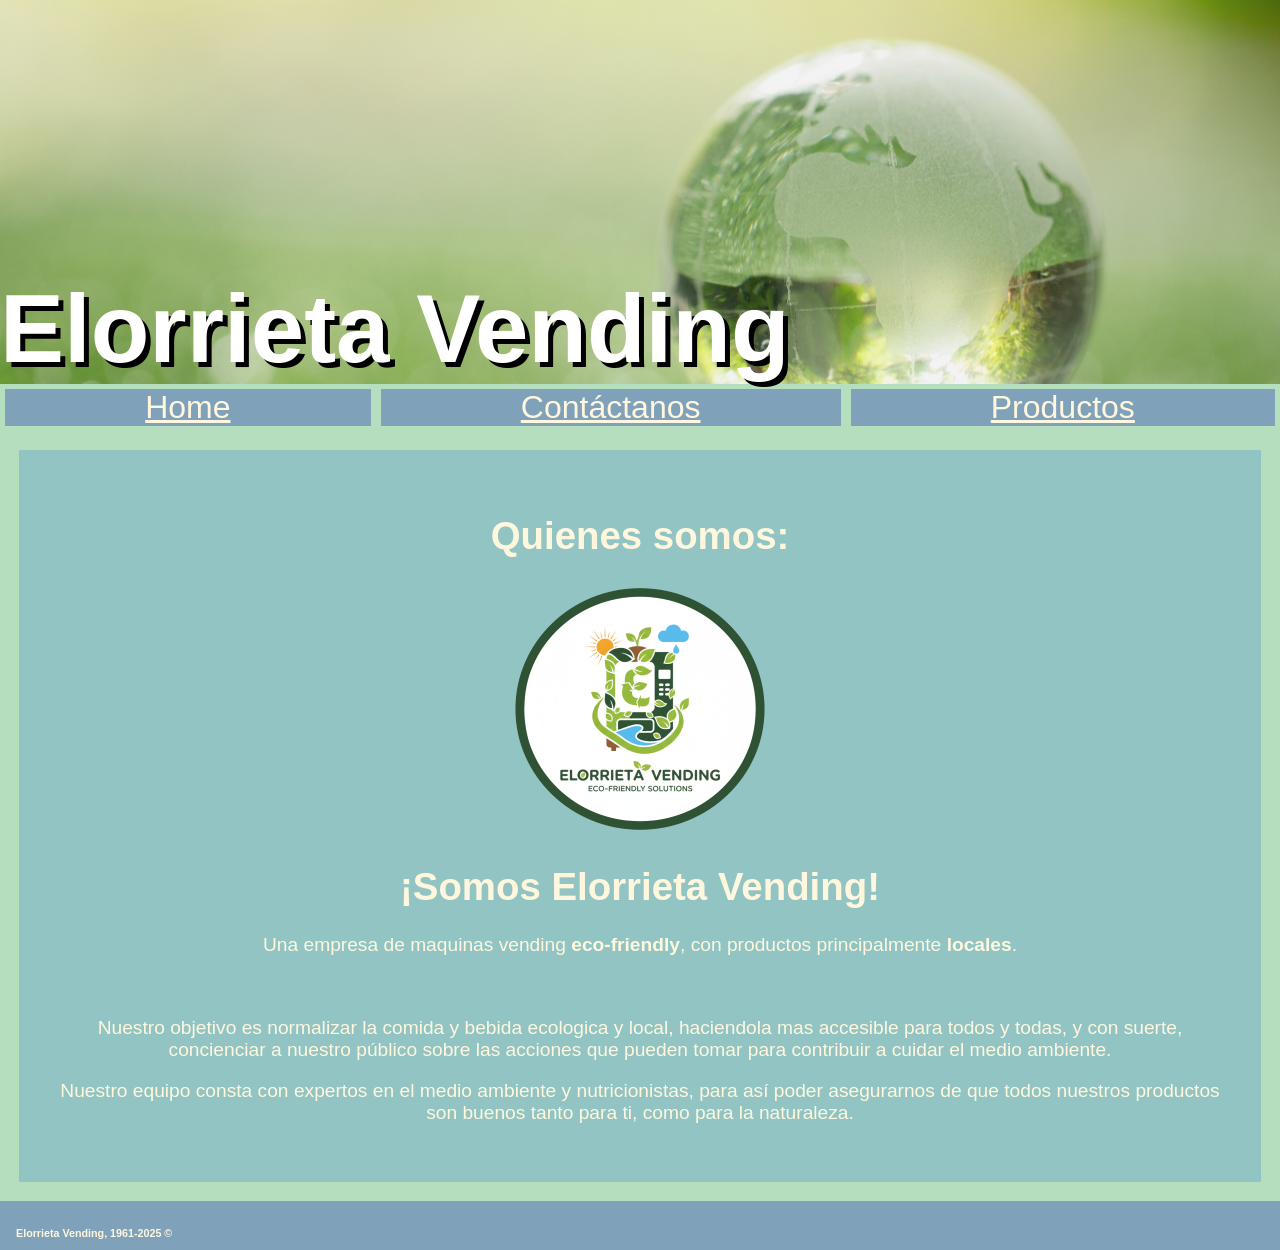
==== index.html @ 99ca5e62 "Web 1.0" ====
<!DOCTYPE html>
<html lang="en">
<head>
    <meta charset="UTF-8">
    <meta name="viewport" content="width=device-width, initial-scale=1.0">
    <meta name="language" content="es"/>
    <meta name="author" content="Julen Pérez"/>
    <meta name="owner" content="Elorrieta Vending"/>
    <meta name="description" content="La pagina web oficial de Elorrieta Vending."/>
    <meta name="keywords" content="eco-friendly, vending, naturaleza, venta, barato, economico, eco, español, bilbao, españa, refrescante, bebidas, agua, snacks, sal, dulce"/>
    <meta name="rating" content="general"/>
    <meta name="robot" content="index"/>
    <title>Home</title>
    <link rel="stylesheet" type="text/css" href="diseño/estilos.css">
    <link rel="icon" type="image/x-icon" href="imgs/Favicon.ico">
</head>
<body>
    <header>
        <h1 class="title"> Elorrieta Vending </h1>
        <nav>
            <div class="item"> <a href="index.html">Home</a> </div>
            <div class="item"> <a href="cont.html">Contáctanos</a> </div>
            <div class="item"> <a href="prod.html">Productos</a> </div>
        </nav>
    </header>
    
    <div class="bd">
        <h1> Quienes somos: </h1>
        <img src="imgs/LogoPequeño.png"/>
        <h1>¡Somos <b>Elorrieta Vending</b>!</h1>
        <p> Una empresa de maquinas vending <b>eco-friendly</b>, con productos principalmente
            <b>locales</b>. </p> <br/>
        <p>Nuestro objetivo es normalizar la comida y bebida ecologica y local, haciendola mas accesible para todos y todas, 
            y con suerte, concienciar a nuestro público sobre las acciones que pueden tomar para contribuir a cuidar el medio ambiente.</p>
        <p>Nuestro equipo consta con expertos en el medio ambiente y nutricionistas, para así 
            poder asegurarnos de que todos nuestros productos son buenos tanto para ti, como para la naturaleza.</p>
        </div>

    <footer>
        <h6>Elorrieta Vending, 1961-2025 ©</h6>
    </footer>
    
</body>
</html>
---- diseño/estilos.css ----
body {
    background-color: #B4DEBD;
    color: #FFF7DD;
    font-family:'Gill Sans', 'Gill Sans MT', Calibri, 'Trebuchet MS', sans-serif;
    font-size: 1em;
    margin: 0%; padding: 0%;
}

nav {
    /*flexbox propiedades*/
    display: flex;
    flex-flow: row nowrap;
    justify-content: center;
    align-items: center;
    font-size: 2em;
    height: auto;
}

.pro {
    display: flex;
    flex-flow: row wrap;
    justify-content:space-between;
    align-items: center;
    margin: 5em;
}

/*colores: verde #B4DEBD - azul #80A1BA - amarillo #FFF7DD */

.item {
    background-color: #80A1BA;
    margin: 5px;
    text-align: center;
    vertical-align: middle;
    flex-grow: 1;
}

.title {
    font-size: 6em;
    color: rgb(255, 255, 255);
    text-shadow: 5px 5px black;
    background-image:url(../hbg.jpg);
    background-size: cover;
    background-position: center;
    height: 4em;
    align-content: end;
    margin: 0%;
}

.bd {
    margin: 1em;
    padding: 2em;
    background-color: #91C4C3;
    color: #FFF7DD;
    text-align: center;
    font-size: 1.2em;
}

footer{
    padding-left: 1em;
    padding-top: 1px;
    height: 3em;
    background-color: #80A1BA;
}

a:visited, a:link {
    color: #FFF7DD;
}
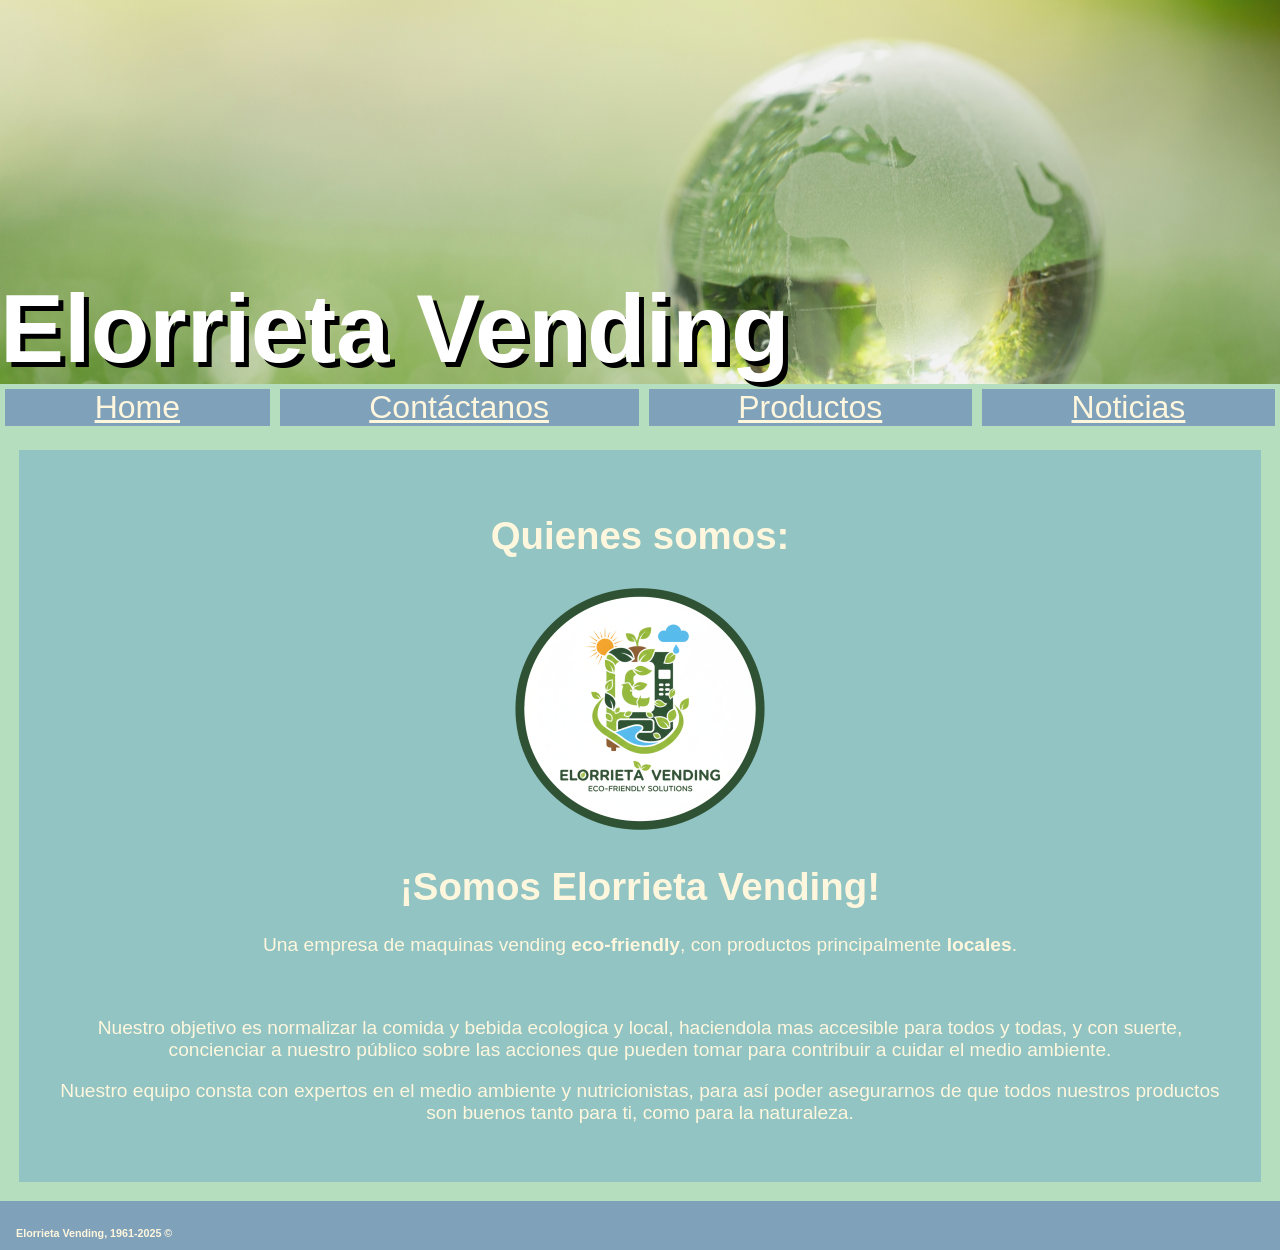
==== commit 6ff8e7d8: "Añadir noticias al menu de navegacion, y una pagina dedicada para las noticias" ====
--- a/index.html
+++ b/index.html
@@ -21,6 +21,7 @@
             <div class="item"> <a href="index.html">Home</a> </div>
             <div class="item"> <a href="cont.html">Contáctanos</a> </div>
             <div class="item"> <a href="prod.html">Productos</a> </div>
+            <div class="item"> <a href="not.html">Noticias</a> </div>
         </nav>
     </header>
     
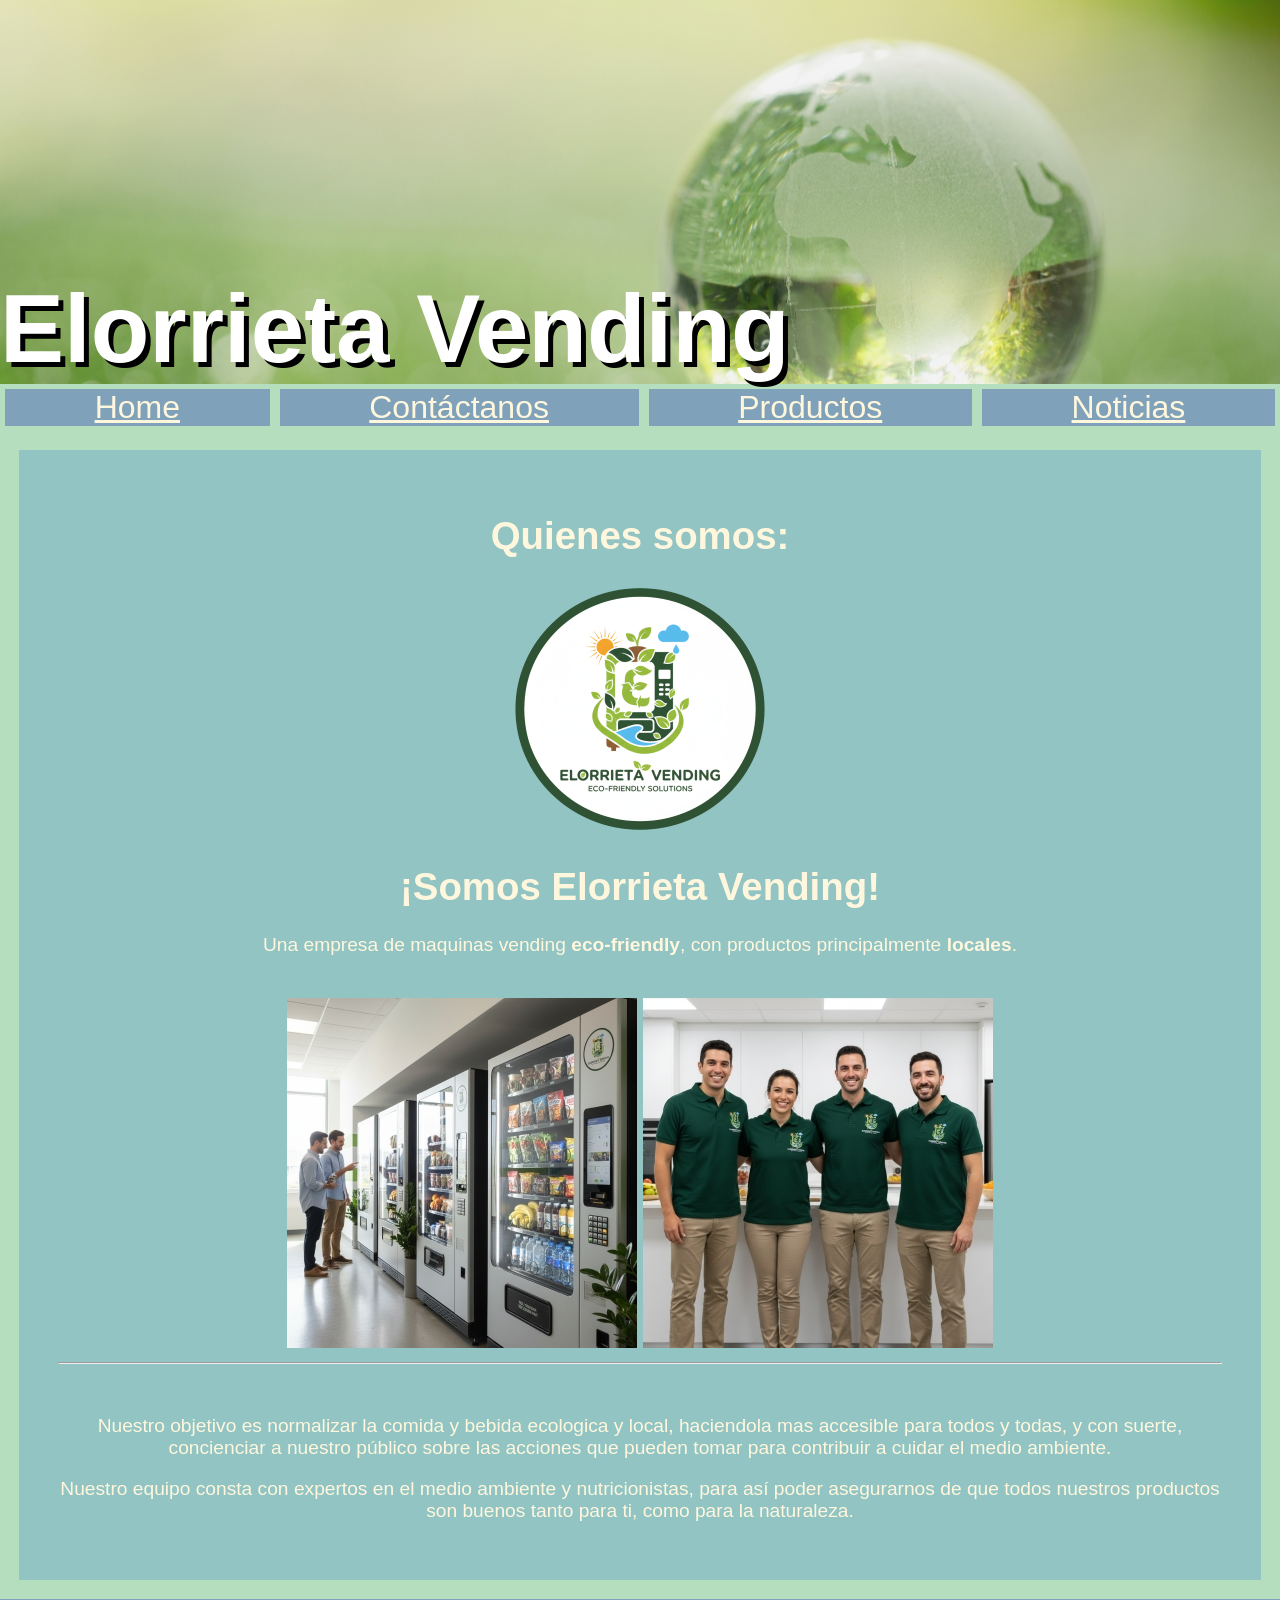
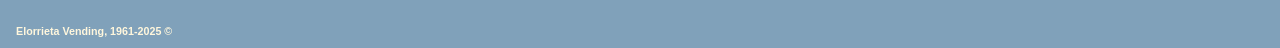
==== commit 4d045b57: "Terminar la pagina "noticias" y añadir detalles extra al resto de paginas" ====
--- a/index.html
+++ b/index.html
@@ -31,6 +31,10 @@
         <h1>¡Somos <b>Elorrieta Vending</b>!</h1>
         <p> Una empresa de maquinas vending <b>eco-friendly</b>, con productos principalmente
             <b>locales</b>. </p> <br/>
+        <img src="imgs/maquinas.jpg"/>
+        <img src="imgs/employees.jpg"/>
+        <hr/>
+        <br/>
         <p>Nuestro objetivo es normalizar la comida y bebida ecologica y local, haciendola mas accesible para todos y todas, 
             y con suerte, concienciar a nuestro público sobre las acciones que pueden tomar para contribuir a cuidar el medio ambiente.</p>
         <p>Nuestro equipo consta con expertos en el medio ambiente y nutricionistas, para así 
